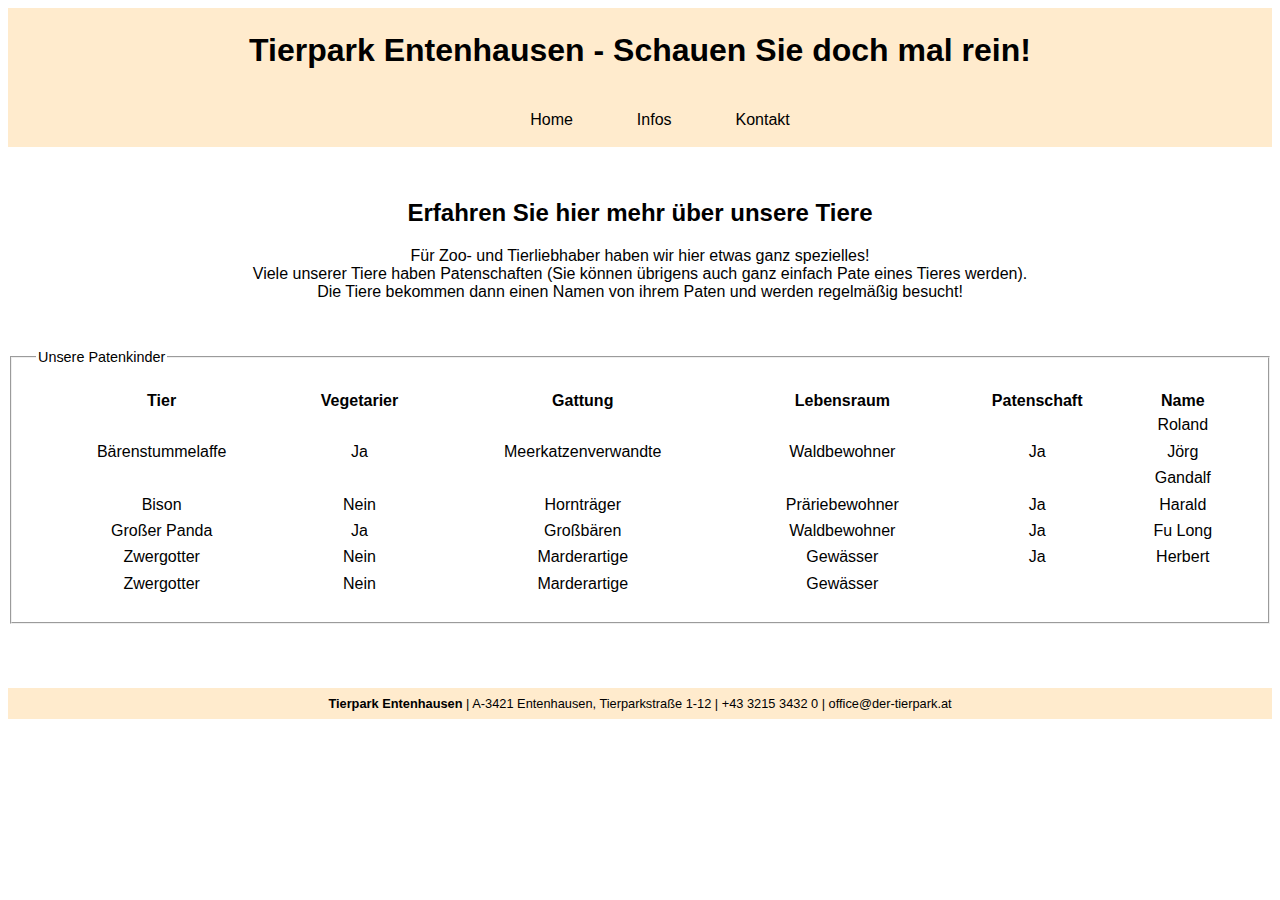
==== infos.html @ d53edece "Copied content from the last task" ====
<!DOCTYPE html>
<html lang="de">
<head>
    <meta charset="utf-8">
    <meta name="description" content="">
    <meta name="viewport" content="width-device-width, initial-scale=1">
    <link rel="stylesheet" href="style/style.css">
    <title>Tierpark Entenhausen - Infos</title>
</head>
<body>
    <header>
        <h1>Tierpark Entenhausen - Schauen Sie doch mal rein!</h1>
    </header>
    <nav>
        <ul>
            <li><a href=index.html>Home</a></li>
            <li><a href=infos.html>Infos</a></li>
            <li><a href=kontakt.html>Kontakt</a></li>
        </ul>
    </nav>
    <main>
        <article>
            <h2>Erfahren Sie hier mehr über unsere Tiere</h2>
            <p>
                Für Zoo- und Tierliebhaber haben wir hier etwas ganz spezielles!<br> 
                Viele unserer Tiere haben Patenschaften (Sie können übrigens auch ganz einfach Pate eines Tieres werden).<br>
                Die Tiere bekommen dann einen Namen von ihrem Paten und werden regelmäßig besucht!
            </p>
        </article>
        <fieldset id="patenkinder">
            <legend id="lgd_patenkinder">Unsere Patenkinder</legend>
            <table>
                <thead>
                    <!-- <tr colspan="6"><h3>Unsere Patenkinder</h3></tr> -->
                    <tr>
                        <th>Tier</th>
                        <th>Vegetarier</th>
                        <th>Gattung</th>
                        <th>Lebensraum</th>
                        <th>Patenschaft</th>
                        <th>Name</th>
                    </tr>
                </thead>
                <tbody>
                    <tr>
                        <td rowspan="3">Bärenstummelaffe</td>
                        <td rowspan="3">Ja</td>
                        <td rowspan="3">Meerkatzenverwandte</td>
                        <td rowspan="3">Waldbewohner</td>
                        <td rowspan="3">Ja</td>
                        <td>Roland</td>
                    </tr>
                    <tr>                       
                        <td>Jörg</td>
                    </tr>
                    <tr>
                        <td>Gandalf</td>
                    </tr>
                    <tr>
                        <td>Bison</td>
                        <td>Nein</td>
                        <td>Hornträger</td>
                        <td>Präriebewohner</td>
                        <td>Ja</td>
                        <td>Harald</td>
                    </tr>
                    <tr>
                        <td>Großer Panda</td>
                        <td>Ja</td>
                        <td>Großbären</td>
                        <td>Waldbewohner</td>
                        <td>Ja</td>
                        <td>Fu Long</td>
                    </tr>
                    <tr>
                        <td>Zwergotter</td>
                        <td>Nein</td>
                        <td>Marderartige</td>
                        <td>Gewässer</td>
                        <td>Ja</td>
                        <td>Herbert</td>
                    </tr>
                    <tr>
                        <td>Zwergotter</td>
                        <td>Nein</td>
                        <td>Marderartige</td>
                        <td>Gewässer</td>
                        <td colspan="2"></td>
                    </tr>
                </tbody>
            </table>
        </fieldset>
    </main>
    <footer><strong>Tierpark Entenhausen</strong>  |  A-3421 Entenhausen, Tierparkstraße 1-12  |  +43 3215 3432 0  |  office@der-tierpark.at</footer>
</body>
</html>
---- style/style.css ----
body {
    font-family: Arial, Helvetica, sans-serif;
}

header {
    padding: 0.15rem;
    margin: 0;
    text-align: center;
    background-color: blanchedalmond;
}

article {
    margin-top: 1rem;
    margin-bottom: 1rem;
    padding: 1rem;
    text-align: center;
}

h1 {
    color:black;
}

nav {
    margin: 0 auto;
    padding: 0.15rem;
    background-color: blanchedalmond;
}


nav ul {
    list-style: none;
    display: flex;
    justify-content: center;
}

nav a {
    padding: 2rem;
    text-decoration: none;
    margin: 0;
}

a:hover {
    color: black;
}

a:visited {
    color: black;
}

a:link {
    color: black;
}

footer {
    margin-top: 4rem;
    font-size: 80%;
    padding: 0.5rem;
    text-align: center;
    background-color: blanchedalmond;
}

figcaption {
    font-size: 80%;
    text-align: center;
}

hr {
    size: 0.15rem;
    width: 75%;
    text-align: center;
}

dl {
    padding: 1rem;
}

dt {
    font-weight: bold;
}

::placeholder {
    font-size: 90%;
    color: gray;
    font-family: 'Trebuchet MS', 'Lucida Sans Unicode', 'Lucida Grande', 'Lucida Sans', Arial, sans-serif;
}

#kontaktformular {
    width: 45%;
    margin: 0 auto;
}

.inputRadio {
    display: block;
}

.form_buttons {
    padding: 1rem;
    text-align: center;
}

.formular {
    display: flex;

}

.formular > * {
    padding: 1rem;
    margin: 0.4rem;
    flex-basis: 35%;
}

.zooMain {
    padding: 1rem;
}

#welcomeimg {
    width: 40%;
    margin: 0 auto;
    display: block;
}

#pandabild {
    width: 20%;
    padding: 1rem;

}

table {
    width: 100%;
    text-align: center;
}

td {
    padding: 0.2rem;
}

#patenkinder {
    padding: 1.5rem;
}

#lgd_patenkinder {
    font-size: 90%;
}
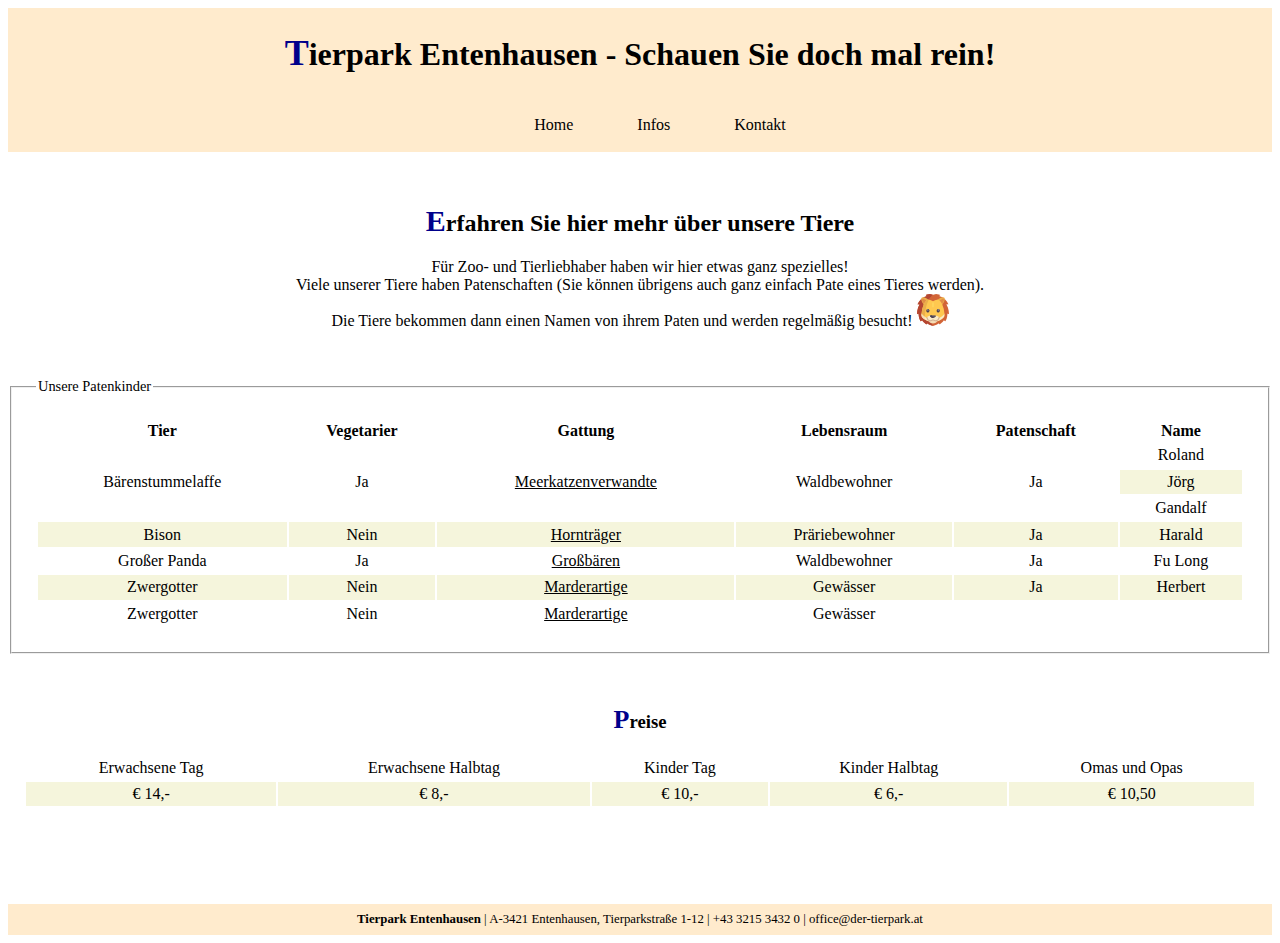
==== commit c51393fe: "Completed tasks from exercise 9" ====
--- a/infos.html
+++ b/infos.html
@@ -21,7 +21,7 @@
     <main>
         <article>
             <h2>Erfahren Sie hier mehr über unsere Tiere</h2>
-            <p>
+            <p class="patenschaftstext">
                 Für Zoo- und Tierliebhaber haben wir hier etwas ganz spezielles!<br> 
                 Viele unserer Tiere haben Patenschaften (Sie können übrigens auch ganz einfach Pate eines Tieres werden).<br>
                 Die Tiere bekommen dann einen Namen von ihrem Paten und werden regelmäßig besucht!
@@ -45,7 +45,7 @@
                     <tr>
                         <td rowspan="3">Bärenstummelaffe</td>
                         <td rowspan="3">Ja</td>
-                        <td rowspan="3">Meerkatzenverwandte</td>
+                        <td rowspan="3"><a href="https://de.wikipedia.org/wiki/Meerkatzenverwandte" target="_blank">Meerkatzenverwandte</a></td>
                         <td rowspan="3">Waldbewohner</td>
                         <td rowspan="3">Ja</td>
                         <td>Roland</td>
@@ -59,7 +59,7 @@
                     <tr>
                         <td>Bison</td>
                         <td>Nein</td>
-                        <td>Hornträger</td>
+                        <td><a href="https://de.wikipedia.org/wiki/Horntr%C3%A4ger" target="_blank">Hornträger</a></td>
                         <td>Präriebewohner</td>
                         <td>Ja</td>
                         <td>Harald</td>
@@ -67,7 +67,7 @@
                     <tr>
                         <td>Großer Panda</td>
                         <td>Ja</td>
-                        <td>Großbären</td>
+                        <td><a href="https://de.wikipedia.org/wiki/B%C3%A4ren" target="_blank">Großbären</a></td>
                         <td>Waldbewohner</td>
                         <td>Ja</td>
                         <td>Fu Long</td>
@@ -75,7 +75,7 @@
                     <tr>
                         <td>Zwergotter</td>
                         <td>Nein</td>
-                        <td>Marderartige</td>
+                        <td><a href="https://de.wikipedia.org/wiki/Marderverwandte" target="_blank">Marderartige</a></td>
                         <td>Gewässer</td>
                         <td>Ja</td>
                         <td>Herbert</td>
@@ -83,13 +83,33 @@
                     <tr>
                         <td>Zwergotter</td>
                         <td>Nein</td>
-                        <td>Marderartige</td>
+                        <td><a href="https://de.wikipedia.org/wiki/Marderverwandte" target="_blank">Marderartige</a></td>
                         <td>Gewässer</td>
                         <td colspan="2"></td>
                     </tr>
                 </tbody>
             </table>
         </fieldset>
+        <article>
+            <h3>Preise</h3> 
+            <table>
+                <tr>
+                    <td>Erwachsene Tag</td>
+                        <td>Erwachsene Halbtag</td>
+                        <td>Kinder Tag</td>
+                        <td>Kinder Halbtag</td>
+                        <td>Omas und Opas</td>
+                    </tr>
+                    <tr>
+                        <td>€ 14,-</td>
+                        <td>€ 8,-</td>
+                        <td>€ 10,-</td>
+                        <td>€ 6,-</td>
+                        <td>€ 10,50 </td>
+                    </tr>
+                </table>
+            </p>
+        </article>
     </main>
     <footer><strong>Tierpark Entenhausen</strong>  |  A-3421 Entenhausen, Tierparkstraße 1-12  |  +43 3215 3432 0  |  office@der-tierpark.at</footer>
 </body>
--- a/style/style.css
+++ b/style/style.css
@@ -1,143 +1,178 @@
 body {
-    font-family: Arial, Helvetica, sans-serif;
+  font-family: "Comic Sans MS";
 }
 
 header {
-    padding: 0.15rem;
-    margin: 0;
-    text-align: center;
-    background-color: blanchedalmond;
+  padding: 0.15rem;
+  margin: 0;
+  text-align: center;
+  background-color: blanchedalmond;
 }
 
 article {
-    margin-top: 1rem;
-    margin-bottom: 1rem;
-    padding: 1rem;
-    text-align: center;
+  margin-top: 1rem;
+  margin-bottom: 1rem;
+  padding: 1rem;
+  text-align: center;
 }
 
 h1 {
-    color:black;
+  color: black;
+}
+
+h1::first-letter {
+  font-size: 36px;
+  color: darkblue;
+}
+
+h2::first-letter {
+  font-size: 30px;
+  color: darkblue;
+}
+
+h3::first-letter {
+  font-size: 26px;
+  color: darkblue;
 }
 
 nav {
-    margin: 0 auto;
-    padding: 0.15rem;
-    background-color: blanchedalmond;
+  margin: 0 auto;
+  padding: 0.15rem;
+  background-color: blanchedalmond;
 }
 
-
 nav ul {
-    list-style: none;
-    display: flex;
-    justify-content: center;
+  list-style: none;
+  display: flex;
+  justify-content: center;
 }
 
 nav a {
-    padding: 2rem;
-    text-decoration: none;
-    margin: 0;
+  padding: 2rem;
+  text-decoration: none;
+  margin: 0;
 }
 
 a:hover {
-    color: black;
+  color: black;
 }
 
 a:visited {
-    color: black;
+  color: black;
 }
 
 a:link {
-    color: black;
+  color: black;
 }
 
 footer {
-    margin-top: 4rem;
-    font-size: 80%;
-    padding: 0.5rem;
-    text-align: center;
-    background-color: blanchedalmond;
+  margin-top: 4rem;
+  font-size: 80%;
+  padding: 0.5rem;
+  text-align: center;
+  background-color: blanchedalmond;
 }
 
 figcaption {
-    font-size: 80%;
-    text-align: center;
+  font-size: 80%;
+  text-align: center;
 }
 
 hr {
-    size: 0.15rem;
-    width: 75%;
-    text-align: center;
+  size: 0.15rem;
+  width: 75%;
+  text-align: center;
 }
 
 dl {
-    padding: 1rem;
+  padding: 1rem;
 }
 
 dt {
-    font-weight: bold;
+  font-weight: bold;
+}
+
+input[type="email"] {
+  background-color: aqua;
+}
+
+input[type="text"] {
+  background-color: beige;
 }
 
 ::placeholder {
-    font-size: 90%;
-    color: gray;
-    font-family: 'Trebuchet MS', 'Lucida Sans Unicode', 'Lucida Grande', 'Lucida Sans', Arial, sans-serif;
+  font-size: 90%;
+  color: gray;
+  font-family: "Trebuchet MS", "Lucida Sans Unicode", "Lucida Grande",
+    "Lucida Sans", Arial, sans-serif;
 }
 
 #kontaktformular {
-    width: 45%;
-    margin: 0 auto;
+  width: 45%;
+  margin: 0 auto;
 }
 
 .inputRadio {
-    display: block;
+  display: block;
 }
 
 .form_buttons {
-    padding: 1rem;
-    text-align: center;
+  padding: 1rem;
+  text-align: center;
 }
 
 .formular {
-    display: flex;
-
+  display: flex;
 }
 
 .formular > * {
-    padding: 1rem;
-    margin: 0.4rem;
-    flex-basis: 35%;
+  padding: 1rem;
+  margin: 0.4rem;
+  flex-basis: 35%;
 }
 
 .zooMain {
-    padding: 1rem;
+  padding: 1rem;
 }
 
 #welcomeimg {
-    width: 40%;
-    margin: 0 auto;
-    display: block;
+  width: 40%;
+  margin: 0 auto;
+  display: block;
 }
 
 #pandabild {
-    width: 20%;
-    padding: 1rem;
-
+  width: 20%;
+  padding: 1rem;
 }
 
 table {
-    width: 100%;
-    text-align: center;
+  width: 100%;
+  text-align: center;
 }
 
 td {
-    padding: 0.2rem;
+  padding: 0.2rem;
+}
+
+tr:nth-child(even) {
+  background-color: beige;
 }
 
 #patenkinder {
-    padding: 1.5rem;
+  padding: 1.5rem;
 }
 
 #lgd_patenkinder {
-    font-size: 90%;
-}+  font-size: 90%;
+}
+
+.motto::before {
+  content: url("../media/koala.png");
+  position: relative;
+}
+
+.patenschaftstext::after {
+  content: url("../media/lion.png");
+  position: relative;
+}
